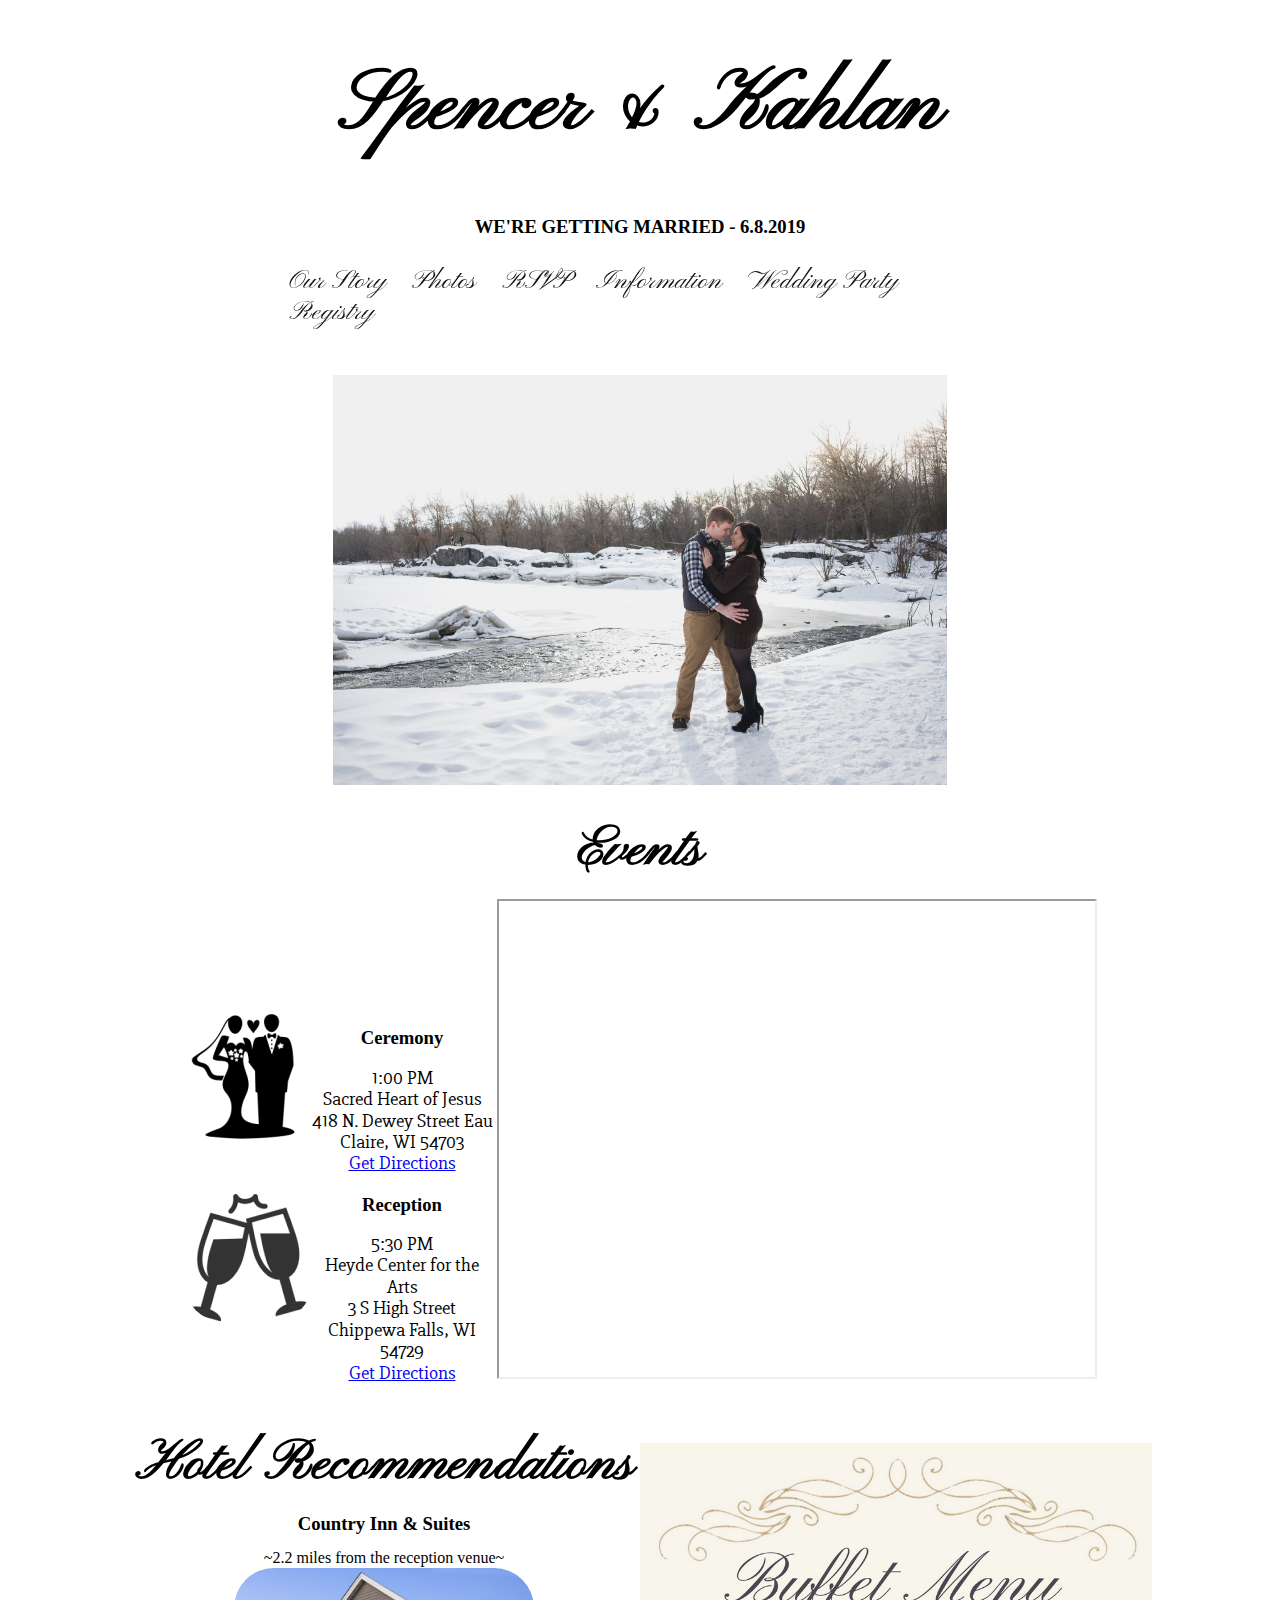
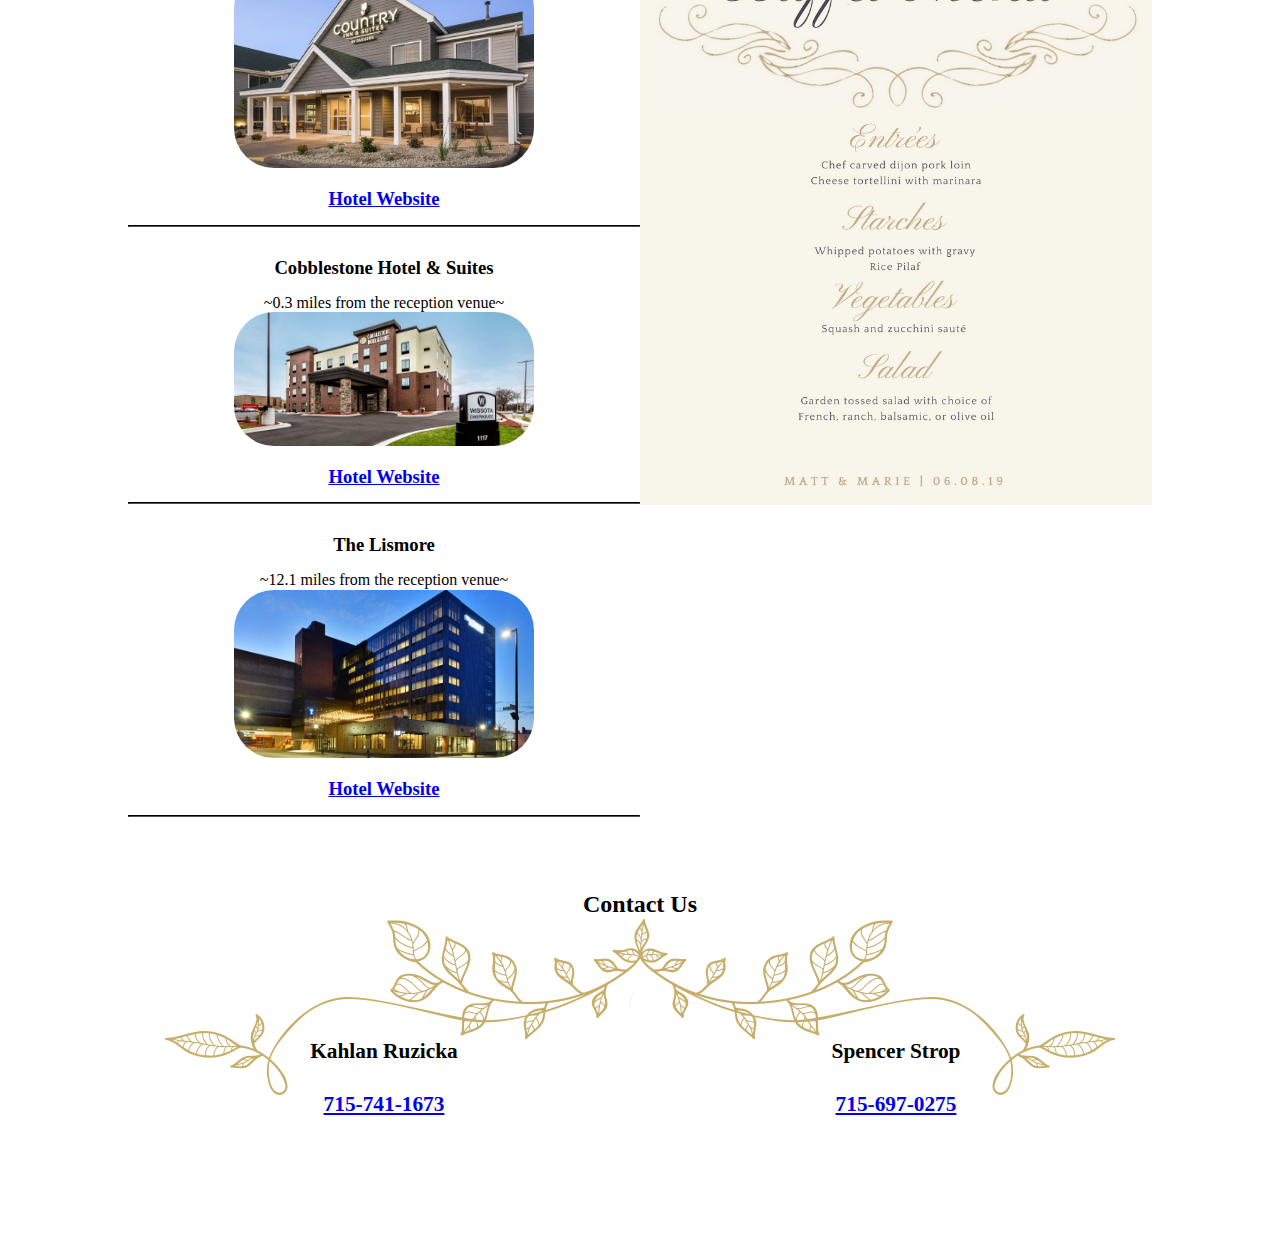
==== information.html @ 4bbbf206 "namechange" ====
<!DOCTYPE html>
<html lang="en">
    <head>
        <title>Spencer and Kahlan | Information</title>
        <meta charset="utf-8">
        <meta name="viewport" content="width=device-width, initial-scale=1.0">
        <link href="style.css" rel="stylesheet" type="text/css">
        <link rel="shortcut icon" href="images/favicon.ico">
        <link href="https://fonts.googleapis.com/css?family=Pinyon+Script|Slabo+27px|Spectral+SC" rel="stylesheet">
    </head>
    <body>
        <header>
            <h1>Spencer &amp; Kahlan</h1>
            <h2>WE'RE GETTING MARRIED - 6.8.2019</h2>
        </header>
        <nav>
            <div class="mobile"><div class=icon>&#9776;</div>
                <div class="menu">
                    <ul>
                        <li><a href="index.html">Our Story</a></li>
                        <li><a href="photos.html">Photos</a></li>
                        <li><a href="rsvp.html">RSVP</a></li>
                        <li><a href="information.html" class="current">Information</a></li>
                        <li><a href="weddingParty.html">Wedding Party</a></li>
                        <li><a href="registry.html">Registry</a></li>
                    </ul>
                </div>
            </div>
            <div class="menu">
                <ul>
                    <li><a href="index.html">Our Story</a></li>
                    <li><a href="photos.html">Photos</a></li>
                    <li><a href="rsvp.html">RSVP</a></li>
                    <li><a href="information.html" class="current">Information</a></li>
                    <li><a href="weddingParty.html">Wedding Party</a></li>
                    <li><a href="registry.html">Registry</a></li>
                </ul>
            </div>
        </nav>
        <main>
            <div class="center" id="banner"><img src="images/header2.jpg" alt="Spencer and Kahlan - Engagement"></div>
            <h5>Events</h5>
            <div class="inline">
                <div class="infoimg"><img src="images/ceremony.png"></div>   
                    <h2>Ceremony</h2>
                    <p class="info">
                        1:00 PM<br>
                        Sacred Heart of Jesus <br>
                        418 N. Dewey Street Eau Claire, WI 54703<br>
                        <a class="directions" href="https://maps.google.com/maps?saddr=Current+Location&daddr=418%20N%20Dewey%20St,%20Eau%20Claire,%20WI%2054703" target="_blank">Get Directions</a>
                    </p>
                <div class="infoimg"><img src="images/reception.png"></div>
                <h2>Reception</h2>
                <p class="info">
                    5:30 PM<br>
                    Heyde Center for the Arts<br>
                    3 S High Street Chippewa Falls, WI 54729<br>
                    <a class="directions" href="https://maps.google.com/maps?saddr=Current+Location&daddr=3%20S%20High%20St,%20Chippewa%20Falls,%20WI%2054729" target="_blank">Get Directions</a>
                </p>
            </div>
            <div class="inline">
                <iframe src="https://www.google.com/maps/d/embed?mid=1x-XGXp4qWLxdsnuEUZ0x4tRo-yl-1G5d&hl=en" width="640" height="480"></iframe>
            </div>
            <div class="center-left">
                <h5>Hotel Recommendations</h5>
                <div class="hotel">
                    <h2>Country Inn &amp; Suites</h2>
                    ~2.2 miles from the reception venue~<br>
                    <img src="images/countryinn.jpg" alt="Country Inn &amp; Suites - Chippewa Falls">
                    <a href="https://www.countryinns.com/chippewa-falls-hotel-wi-54729/wichippe?s_cid=os.amer-us-cis-WICHIPPE-gmb" target="_blank"><h2>Hotel Website</h2></a>
                    <hr>
                </div>
                <div class="hotel">
                    <h2>Cobblestone Hotel &amp; Suites</h2>
                    ~0.3 miles from the reception venue~<br>
                    <img src="images/cobblestone.jpg" alt="Cobblestone Hotel &amp; Suites - Chippewa Falls">
                    <a href="https://www.staycobblestone.com/wi/chippewa-falls/" target="_blank">
                    <h2>Hotel Website</h2></a>
                    <hr>
                </div>
                <div class="hotel">
                    <h2>The Lismore</h2>
                    ~12.1 miles from the reception venue~<br>
                    <img src="images/lismore.jpg" alt="The Lismore - Eau Claire">
                    <a href="http://doubletree3.hilton.com/en/hotels/wisconsin/the-lismore-hotel-eau-claire-a-doubletree-by-hilton-hotel-EAUDTDT/index.html" target="_blank">
                    <h2>Hotel Website</h2></a>
                    <hr>
                </div>
            </div>
            <div id="buffetdiv" class="center-right">
                <img id="buffet" src="images/menu.png" alt="-MENU- Entrees: Chef carved dijon pork loin -OR- Cheese tortellini with marinara. Starches: Whipped potatoes with gravy. Vegetables: Squash and zucchini saute. Salad: Garden tossed salad with choice of french, ranch, balsamic, or olive oil.">
            </div>
        </main>
        <footer>
            <h3>Contact Us</h3>
            <div id="footimg"><img src="images/footer.png"></div>
            <div class="center-left">
                <h4>Kahlan Ruzicka</h4>
                <h4><a href="tel:715-741-1673">715-741-1673</a></h4>
            </div>
            <div class="center-right">
                <h4>Spencer Strop</h4>
                <h4><a href="tel:715-697-0275">715-697-0275</a></h4>
            </div>
        </footer>
    </body>
</html>
---- style.css ----
* {
    box-sizing: border-box;
    -webkit-box-sizing: border-box;
    -moz-box-sizing: border-box;
}
html {
    line-height: 1.15;
    -webkit-text-size-adjust: 100%;
}
body{
    margin: 0;
    background-size: cover;
    -webkit-background-size: cover;
    -moz-background-size: cover;
    -o-background-size: cover;
    background-image: url(images/background.jpg);
    background-repeat: no-repeat;
    text-align: center;
}
h1,h5,nav{
    font-family: 'Pinyon Script', cursive;
}
h2,h3,h4,{
    font-family: 'Spectral SC', serif;
}

/*****NAVIGATION*****/
.mobile{
    display: none;
}
nav{
    z-index: 99;
    opacity: .92;
    position: sticky;
    position: -webkit-sticky;
    top: 0;
    margin-top: 30px;
    background-color: white;
    color: black;
    font-size: 20pt;
    border-radius: 5px 5px 20px 20px;
    -moz-border-radius: 5px 5px 20px 20px;
    -webkit-border-radius: 5px 5px 20px 20px;
    margin-left: auto;
    margin-right: auto;
    width: 728.5px;
}
.menu ul{
    padding: 0;
    list-style: none;
    overflow: hidden;
    position: relative;
}
nav li{
    float: left;
    width: auto;
    padding-left: 13px;
    padding-right: 13px;
}
nav li a {
    display: block;
    text-align: center;
    color: black;
    text-decoration: none;
}
nav li:hover {
    /*box-shadow: inset 0 -5px 2px -2px  black;
    -webkit-box-shadow: inset 0 -5px 2px -2px  black;
    -moz-box-shadow: inset 0 -5px 2px -2px  black;*/
}
#banner img{
    width: 60%;
    height: auto;
}

/*****MAIN CONTENT*****/
header{
    text-align: center;
}
main, footer{
    position: relative;
    margin: 0 auto;
    /*left: 50%;
    transform: translate(-50%, 0);
    -webkit-transform: translate(-50%, 0);
    -ms-transform: translate(-50%, 0);
    -moz-transform: translate(-50%, 0);
    -o-transform: translate(-50%, 0);*/
    color: black;
    width: 80%;
    padding-top: 20px;
    text-align: center;
    overflow: hidden;
}
hr{
    border-color: black;
    margin-top: 70px;
    margin-bottom: 30px;
}
h1{
    font-size: 65pt;
    font-weight: 700;
}
h2{
    font-size: 14pt;
}
h3{
    font-size: 18pt;
}
h4{
    font-size: 16pt;
}
h5{
    font-size: 42pt;
    margin-top: 30px;
    margin-bottom: 15px;
}
p{
    font-family: 'Slabo 27px', serif;
    font-size: 14pt;
}
.center{
    text-align: center;
    position: relative;
    margin: 0 auto;
    /*left: 50%;
    transform: translate(-50%, 0);
    -webkit-transform: translate(-50%, 0);
    -ms-transform: translate(-50%, 0);
    -moz-transform: translate(-50%, 0);
    -o-transform: translate(-50%, 0);*/
}
.center-left{
    width: 50%;
    float: left;
    display: inline-block;
    vertical-align: top;
}
.center-right{
    width: 50%;
    float: right;
    display: inline-block;
    vertical-align: top;
}
.inline{
    display:inline-block;
}

/***Our Story***/
#bride, #groom{
    min-width: 300px;
    padding: 30px;
}
#bride p, #groom p{
    text-align: left;
    text-indent: 2em;
}

/***Registry***/
.registry{
    display: inline-block;
    margin: 20px;
    height: 256px;
    width: 256px;
    border-radius: 100%;
    -webkit-border-radius: 100%;
    -moz-border-radius: 100%;
    box-shadow: 5px 5px 5px grey;
    -webkit-box-shadow: 5px 5px 5px grey;
    -moz-box-shadow: 5px 5px 5px grey;
    position: relative;
    background-repeat: no-repeat;
    background-size: 100%;
    -webkit-background-size: 100%;
    -moz-background-size: 100%;
    -o-background-size: 100%;
    background-color: #fff;
}
.registry:hover {
    box-shadow: 1px 1px 1px black;
    -webkit-box-shadow: 1px 1px 1px black;
    -moz-box-shadow: 1px 1px 1px black;
    top: 5px;
    left: 5px;
}
#amazon{
    background-image: url(images/amazon.png);
}
#bbb{
    background-image: url(images/bbb.png);
}
#wayfair{
    background-image: url(images/wayfair.png);
}

/***Wedding Party***/
#partyLeft blockquote, #partyRight blockquote{
    margin: 50px 5px 50px 5px;
}
#partyLeft img, #partyRight img{
    height: 256px;
    width: 256px;
}
#partyLeft, #partyRight{
    height: 256px;
}
#partyLeft{
    text-align: right;
}
#partyRight{
    text-align: left;
}

/***Info***/
.info{
    min-height:105px;
}
.infoimg{
    float: left;
    margin-bottom: 40px;
}
.infoimg img{
    height: 128px;
    width: 128px;
    border-radius: 40px;
}
iframe{
    max-width: 600px;
    max-height: 500px;
    width: auto\9;
}
#buffet{
    max-width: 100%;
    height: auto;
    width: auto\9;
}
#buffetdiv{
    margin-top: 40px;
}
.hotel img{
    max-width: 300px;
    border-radius: 40px;
}
.hotel hr{
    margin-top: 15px;
}

/*****FOOTER*****/
footer{
    max-width: 1030px;
}
footer h3{
    margin-bottom: 0;
}
footer .center-left, footer .center-right{
    position: relative;
    bottom: 100px;
}
#footimg img{
    max-width: 100%;
    height: auto;
    width: auto\9;
}

/*****MOBILE*****/
@media(max-width: 720px) {
    body{
        background-size: cover;
        -webkit-background-size: cover;
        -moz-background-size: cover;
        -o-background-size: cover;
        background-attachment: fixed;
    }
    body:before {
        content: "";
        display: block;
        position: fixed;
        left: 0;
        top: 0;
        width: 100%;
        height: 100%;
        z-index: -10;
        background: url(images/backgroundMobile.jpg) no-repeat center center;
        -webkit-background-size: cover;
        -moz-background-size: cover;
        -o-background-size: cover;
        background-size: cover;
    }
    main{
        width: 90%;
    }
    .mobile{
        display: block;
        position: relative;
        top: 0;
        right: 0;
        font-size: 20pt;
    }
    nav{
        margin-top: 0;
        width: 100%;
    }
    nav li{
        float: none;
        width: 100%;
    }
    .mobile:hover .menu{
        display: inline-block;
    }
    .menu{
        display: none;
    }
    main, #wrap{
        overflow: scroll;
    }
}
@media(max-width: 1050px) {
    .center-left, .center-right{
        float: none;
    }
    footer .center-left, footer .center-right{
        bottom: 0;
    }
}
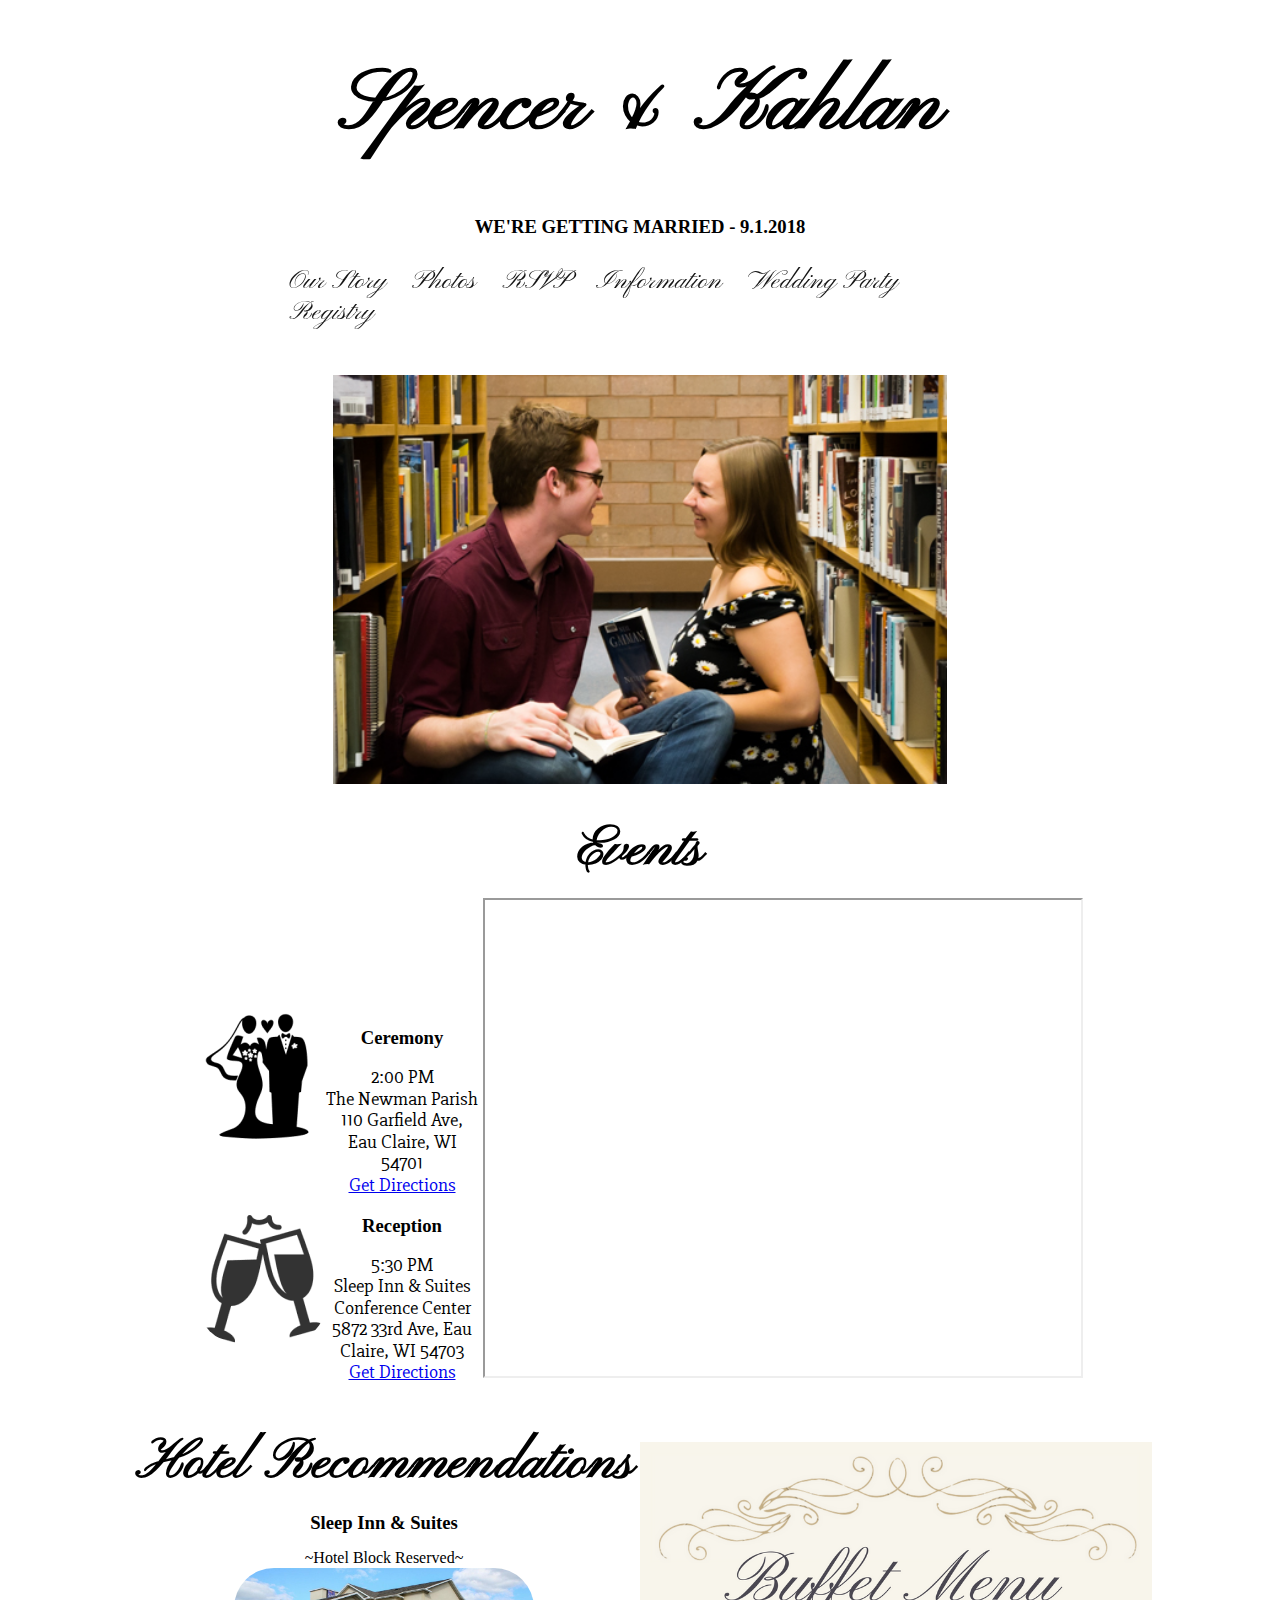
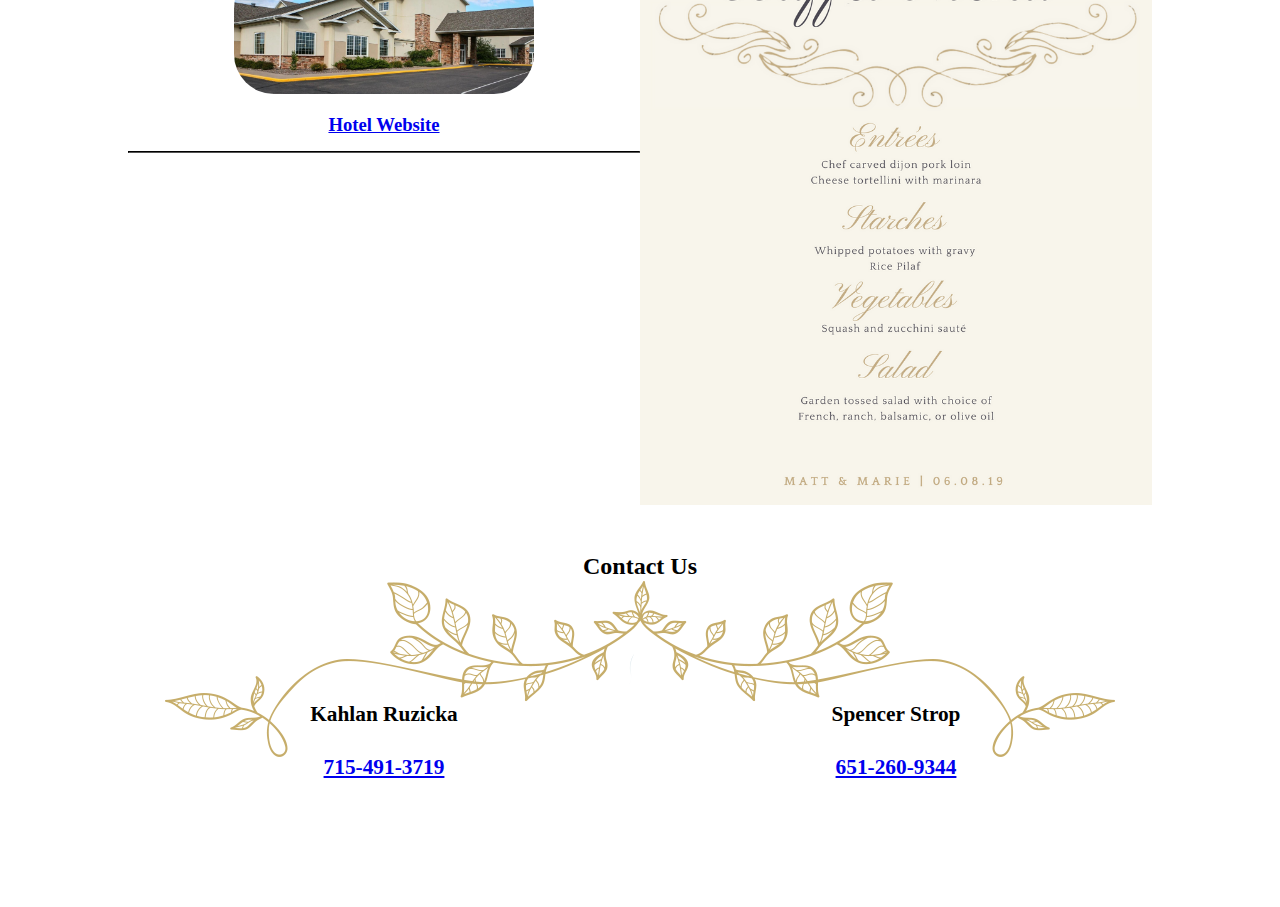
==== commit 04862743: "sk wedding edits" ====
--- a/information.html
+++ b/information.html
@@ -11,7 +11,7 @@
     <body>
         <header>
             <h1>Spencer &amp; Kahlan</h1>
-            <h2>WE'RE GETTING MARRIED - 6.8.2019</h2>
+            <h2>WE'RE GETTING MARRIED - 9.1.2018</h2>
         </header>
         <nav>
             <div class="mobile"><div class=icon>&#9776;</div>
@@ -38,70 +38,55 @@
             </div>
         </nav>
         <main>
-            <div class="center" id="banner"><img src="images/header2.jpg" alt="Spencer and Kahlan - Engagement"></div>
+            <div class="center" id="banner"><img src="images/28.jpg" alt="Spencer and Kahlan - Engagement"></div>
             <h5>Events</h5>
             <div class="inline">
                 <div class="infoimg"><img src="images/ceremony.png"></div>   
                     <h2>Ceremony</h2>
                     <p class="info">
-                        1:00 PM<br>
-                        Sacred Heart of Jesus <br>
-                        418 N. Dewey Street Eau Claire, WI 54703<br>
-                        <a class="directions" href="https://maps.google.com/maps?saddr=Current+Location&daddr=418%20N%20Dewey%20St,%20Eau%20Claire,%20WI%2054703" target="_blank">Get Directions</a>
+                        2:00 PM<br>
+                        The Newman Parish<br>
+                        110 Garfield Ave, Eau Claire, WI 54701<br>
+                        <a class="directions" href="https://www.google.com/maps/dir/''/newman+parish+eau/data=!4m5!4m4!1m0!1m2!1m1!1s0x87f8bda19e436e11:0x5d14633eb56412b6?sa=X&ved=2ahUKEwjL7s2KgLjcAhXC1IMKHdGaA6YQ9RcwE3oECAoQHw" target="_blank">Get Directions</a>
                     </p>
                 <div class="infoimg"><img src="images/reception.png"></div>
                 <h2>Reception</h2>
                 <p class="info">
                     5:30 PM<br>
-                    Heyde Center for the Arts<br>
-                    3 S High Street Chippewa Falls, WI 54729<br>
-                    <a class="directions" href="https://maps.google.com/maps?saddr=Current+Location&daddr=3%20S%20High%20St,%20Chippewa%20Falls,%20WI%2054729" target="_blank">Get Directions</a>
+                    Sleep Inn &amp; Suites Conference Center<br>
+                    5872 33rd Ave, Eau Claire, WI 54703<br>
+                    <a class="directions" href="https://www.google.com/maps/dir/''/sleep+inn+%26+suites+conference+center/data=!4m5!4m4!1m0!1m2!1m1!1s0x87f898e5f9966869:0x6da9f27f77e3be7e?sa=X&ved=2ahUKEwjZ-bGigLjcAhVG_4MKHcL-BrgQ9RcwC3oECAoQHw" target="_blank">Get Directions</a>
                 </p>
             </div>
             <div class="inline">
-                <iframe src="https://www.google.com/maps/d/embed?mid=1x-XGXp4qWLxdsnuEUZ0x4tRo-yl-1G5d&hl=en" width="640" height="480"></iframe>
+                <iframe src="https://www.google.com/maps/d/u/0/embed?mid=1840B0knQqjhoqIb_tkhEVIrAxx-OEacj" width="640" height="480"></iframe>
             </div>
             <div class="center-left">
                 <h5>Hotel Recommendations</h5>
                 <div class="hotel">
-                    <h2>Country Inn &amp; Suites</h2>
-                    ~2.2 miles from the reception venue~<br>
-                    <img src="images/countryinn.jpg" alt="Country Inn &amp; Suites - Chippewa Falls">
-                    <a href="https://www.countryinns.com/chippewa-falls-hotel-wi-54729/wichippe?s_cid=os.amer-us-cis-WICHIPPE-gmb" target="_blank"><h2>Hotel Website</h2></a>
+                    <h2>Sleep Inn &amp; Suites</h2>
+                    ~Hotel Block Reserved~<br>
+                    <img src="images/sleepinn.jpg" alt="Sleep Inn &amp; Suites - Chippewa Falls">
+                    <a href="https://www.sleepinneauclaire.com/en-us" target="_blank"><h2>Hotel Website</h2></a>
                     <hr>
                 </div>
-                <div class="hotel">
-                    <h2>Cobblestone Hotel &amp; Suites</h2>
-                    ~0.3 miles from the reception venue~<br>
-                    <img src="images/cobblestone.jpg" alt="Cobblestone Hotel &amp; Suites - Chippewa Falls">
-                    <a href="https://www.staycobblestone.com/wi/chippewa-falls/" target="_blank">
-                    <h2>Hotel Website</h2></a>
-                    <hr>
-                </div>
-                <div class="hotel">
-                    <h2>The Lismore</h2>
-                    ~12.1 miles from the reception venue~<br>
-                    <img src="images/lismore.jpg" alt="The Lismore - Eau Claire">
-                    <a href="http://doubletree3.hilton.com/en/hotels/wisconsin/the-lismore-hotel-eau-claire-a-doubletree-by-hilton-hotel-EAUDTDT/index.html" target="_blank">
-                    <h2>Hotel Website</h2></a>
-                    <hr>
-                </div>
+                
             </div>
             <div id="buffetdiv" class="center-right">
                 <img id="buffet" src="images/menu.png" alt="-MENU- Entrees: Chef carved dijon pork loin -OR- Cheese tortellini with marinara. Starches: Whipped potatoes with gravy. Vegetables: Squash and zucchini saute. Salad: Garden tossed salad with choice of french, ranch, balsamic, or olive oil.">
             </div>
         </main>
         <footer>
-            <h3>Contact Us</h3>
-            <div id="footimg"><img src="images/footer.png"></div>
-            <div class="center-left">
-                <h4>Kahlan Ruzicka</h4>
-                <h4><a href="tel:715-741-1673">715-741-1673</a></h4>
-            </div>
-            <div class="center-right">
-                <h4>Spencer Strop</h4>
-                <h4><a href="tel:715-697-0275">715-697-0275</a></h4>
-            </div>
-        </footer>
+<h3>Contact Us</h3>
+<div id="footimg"><img src="images/footer.png"></div>
+<div class="center-left">
+<h4>Kahlan Ruzicka</h4>
+<h4><a href="tel:715-491-3719">715-491-3719</a></h4>
+</div>
+<div class="center-right">
+<h4>Spencer Strop</h4>
+<h4><a href="tel:651-260-9344">651-260-9344</a></h4>
+</div>
+</footer>
     </body>
 </html>--- a/style.css
+++ b/style.css
@@ -183,6 +183,9 @@
     top: 5px;
     left: 5px;
 }
+#target{
+    background-image: url(images/target.png);
+}
 #amazon{
     background-image: url(images/amazon.png);
 }
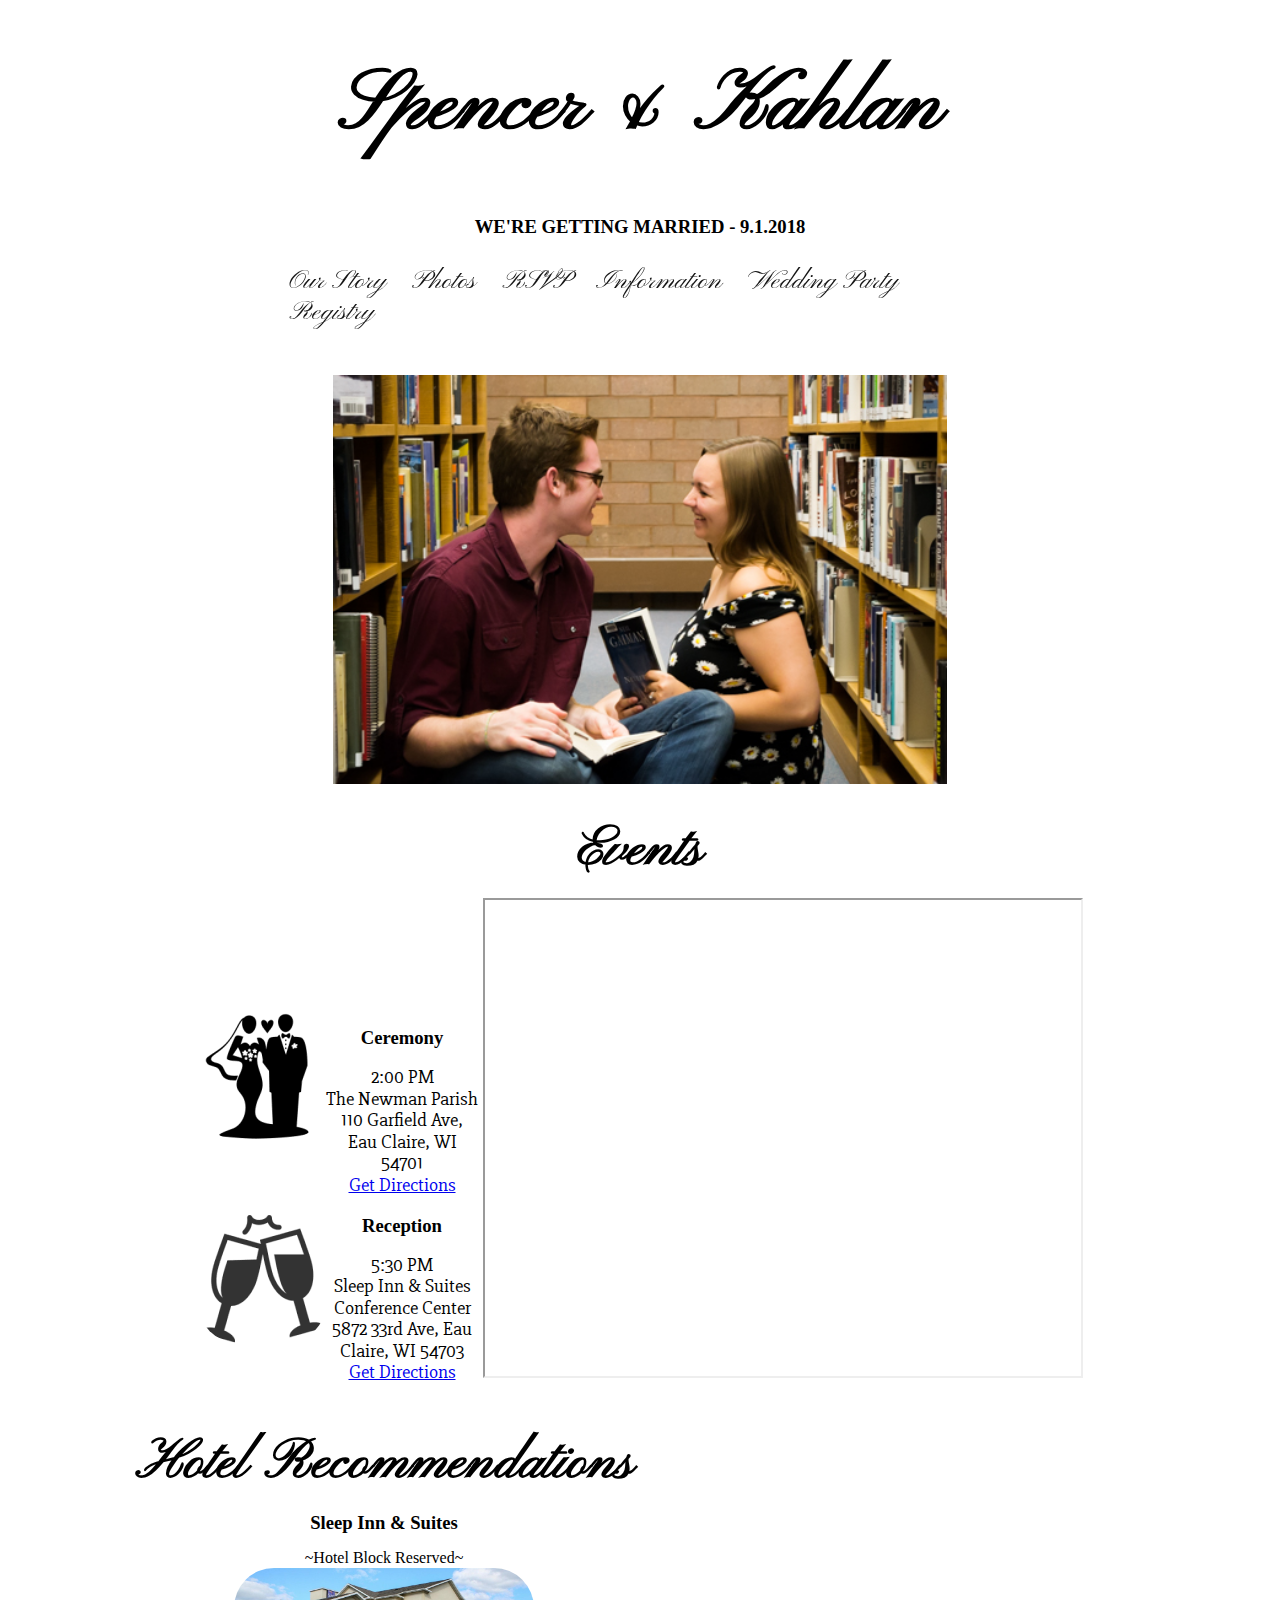
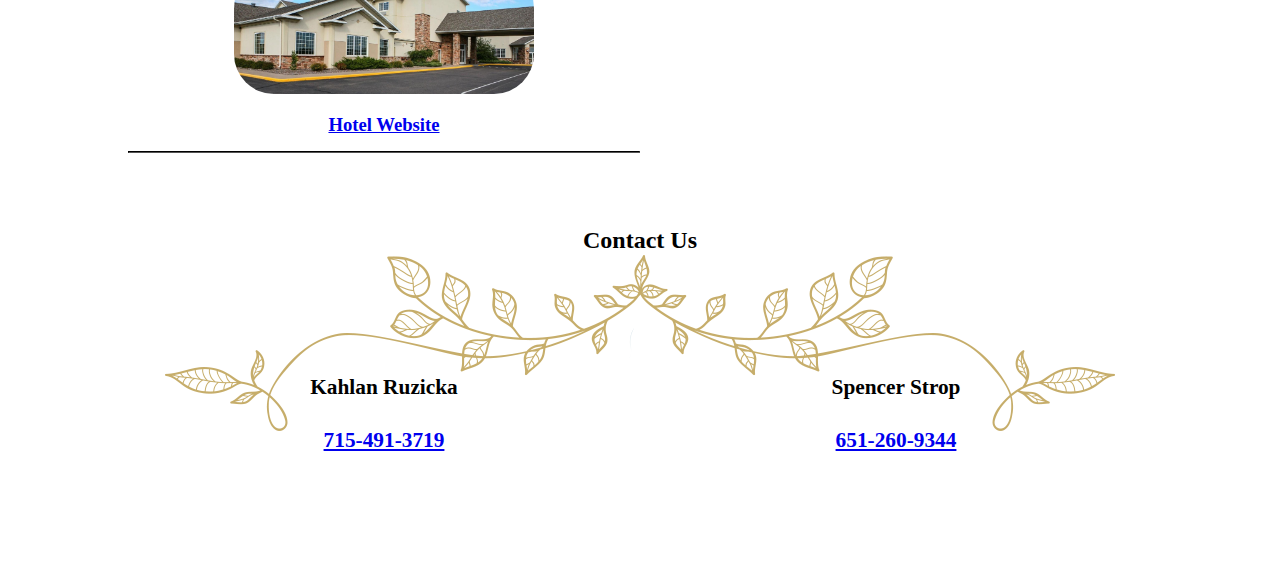
==== commit d1719717: "images" ====
--- a/information.html
+++ b/information.html
@@ -72,9 +72,9 @@
                 </div>
                 
             </div>
-            <div id="buffetdiv" class="center-right">
+            <!--<div id="buffetdiv" class="center-right">
                 <img id="buffet" src="images/menu.png" alt="-MENU- Entrees: Chef carved dijon pork loin -OR- Cheese tortellini with marinara. Starches: Whipped potatoes with gravy. Vegetables: Squash and zucchini saute. Salad: Garden tossed salad with choice of french, ranch, balsamic, or olive oil.">
-            </div>
+            </div>-->
         </main>
         <footer>
 <h3>Contact Us</h3>
--- a/style.css
+++ b/style.css
@@ -283,7 +283,7 @@
         width: 100%;
         height: 100%;
         z-index: -10;
-        background: url(images/backgroundMobile.jpg) no-repeat center center;
+        background: url(images/background.jpg) no-repeat center center;
         -webkit-background-size: cover;
         -moz-background-size: cover;
         -o-background-size: cover;
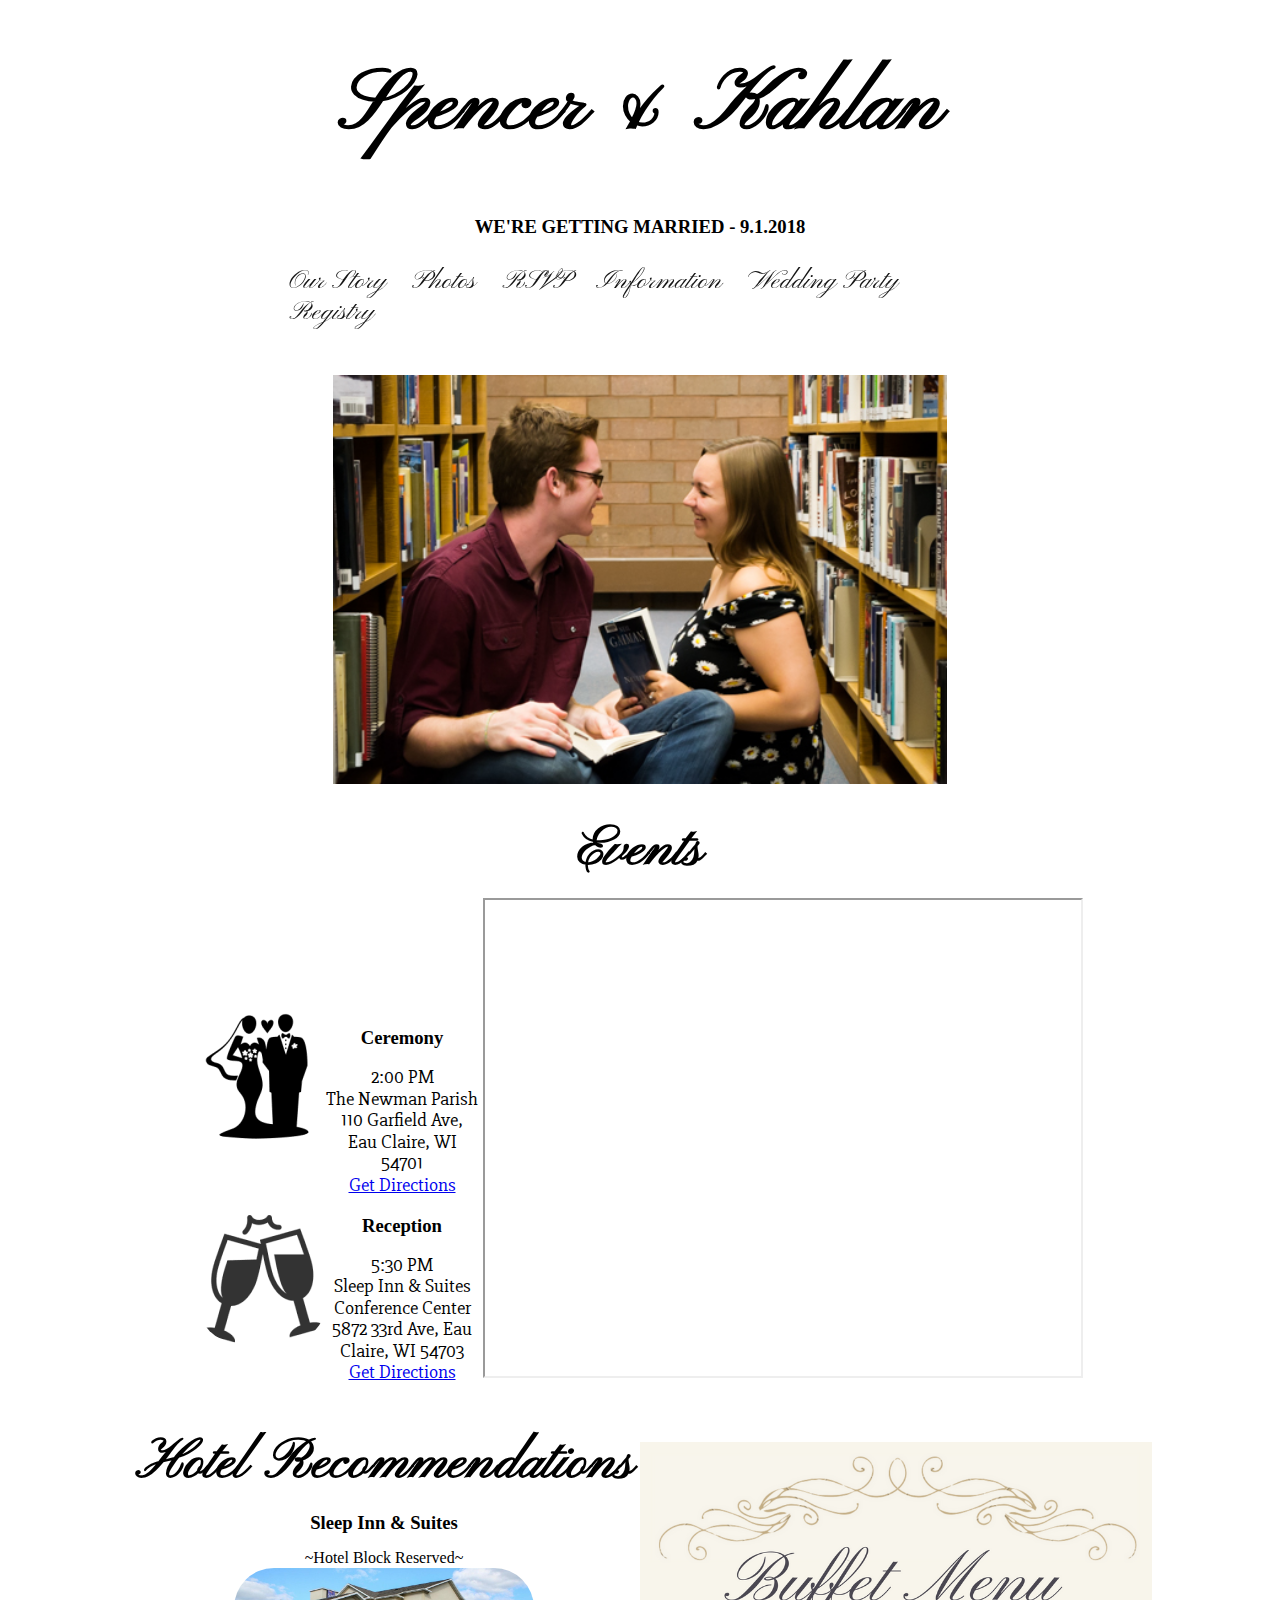
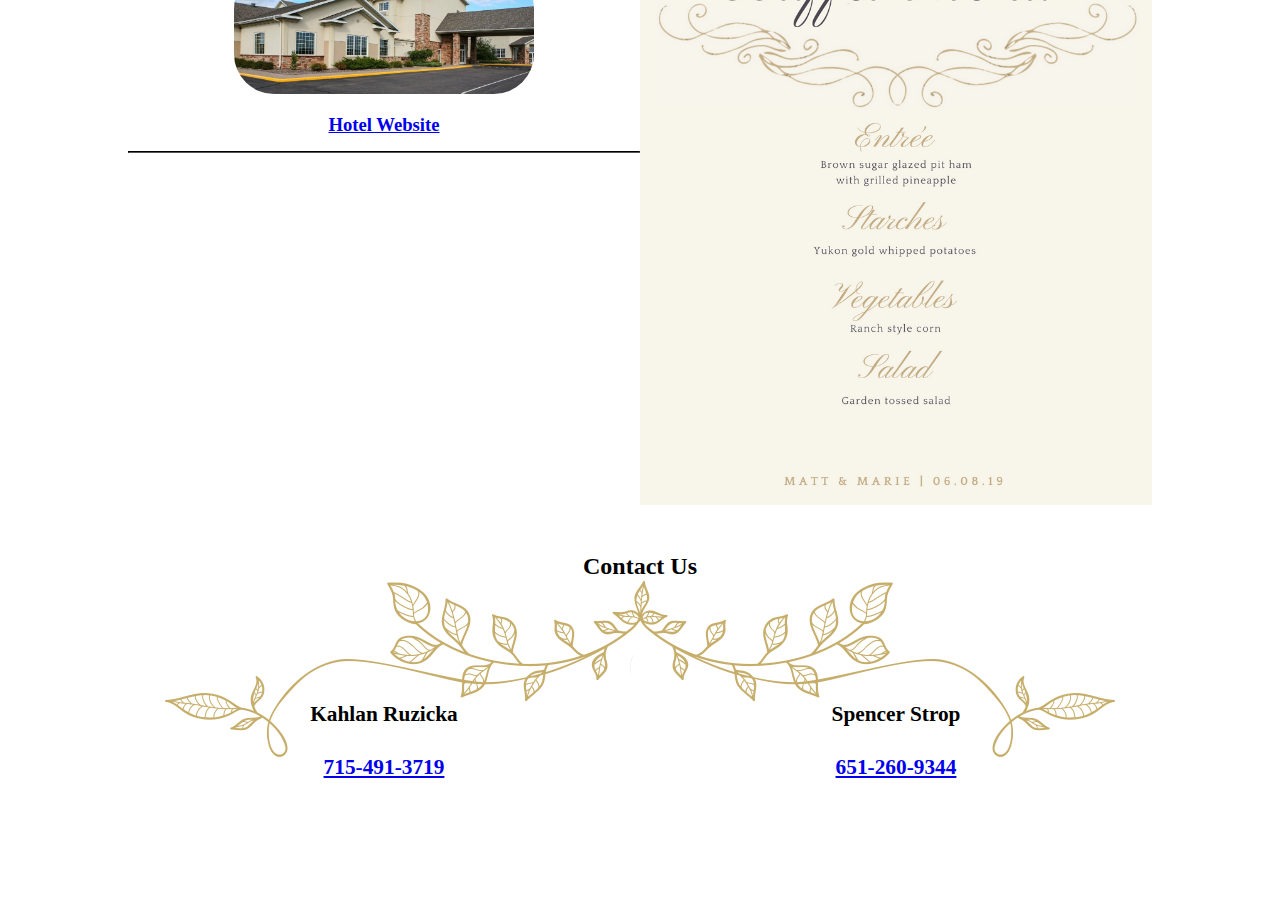
==== commit 0b72c279: "menu" ====
--- a/information.html
+++ b/information.html
@@ -72,9 +72,9 @@
                 </div>
                 
             </div>
-            <!--<div id="buffetdiv" class="center-right">
+            <div id="buffetdiv" class="center-right">
                 <img id="buffet" src="images/menu.png" alt="-MENU- Entrees: Chef carved dijon pork loin -OR- Cheese tortellini with marinara. Starches: Whipped potatoes with gravy. Vegetables: Squash and zucchini saute. Salad: Garden tossed salad with choice of french, ranch, balsamic, or olive oil.">
-            </div>-->
+            </div>
         </main>
         <footer>
 <h3>Contact Us</h3>
--- a/style.css
+++ b/style.css
@@ -189,11 +189,14 @@
 #amazon{
     background-image: url(images/amazon.png);
 }
-#bbb{
-    background-image: url(images/bbb.png);
+#dominos{
+    background-image: url(images/dominos.png);
 }
 #wayfair{
     background-image: url(images/wayfair.png);
+}
+#kohls{
+    background-image: url(images/kohls.png);
 }
 
 /***Wedding Party***/
@@ -220,7 +223,7 @@
 }
 .infoimg{
     float: left;
-    margin-bottom: 40px;
+    margin-bottom: 50px;
 }
 .infoimg img{
     height: 128px;
